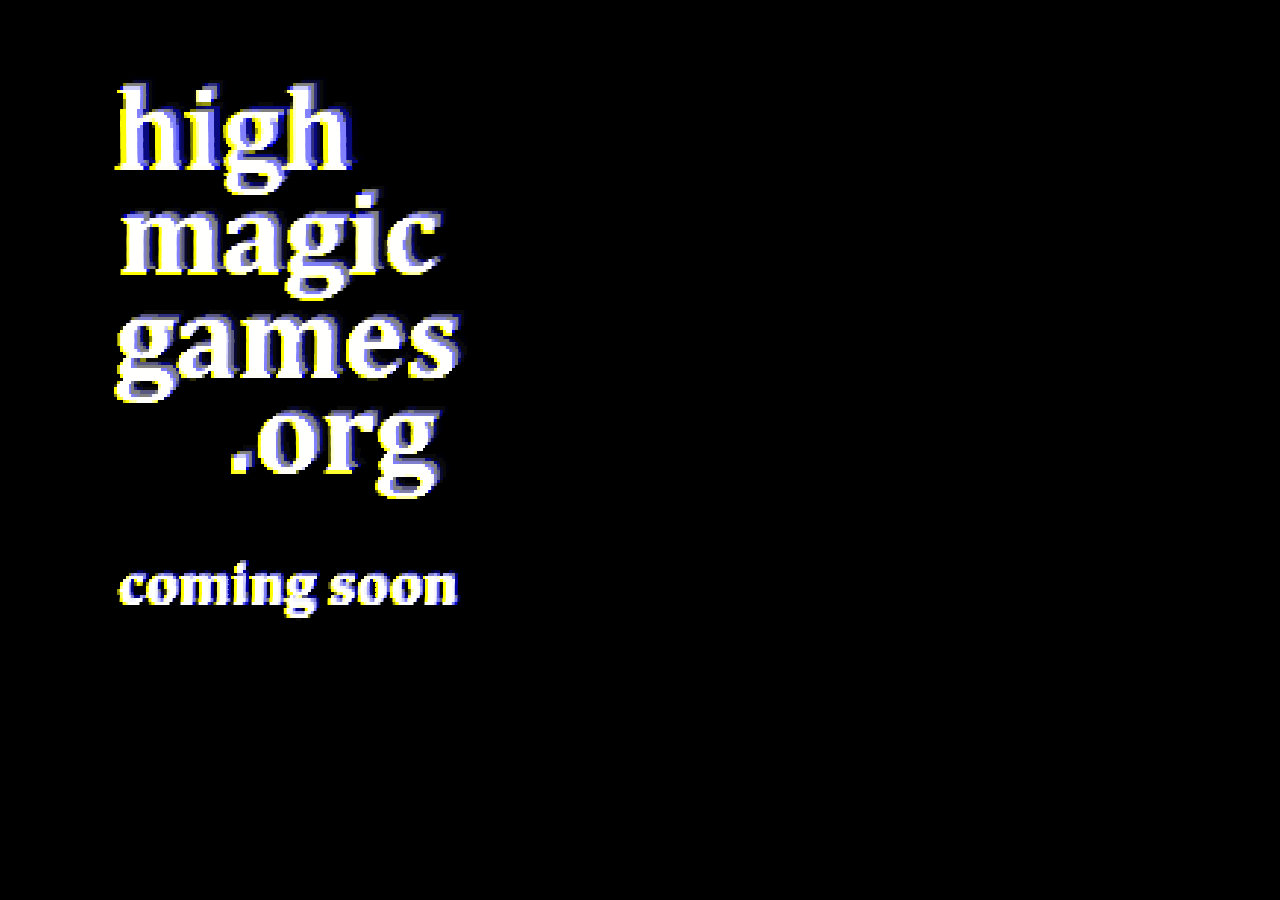
==== index.html @ fdcee91e "Add files via upload" ====
<!DOCTYPE html>
<html>
 <head>
  <meta charset="utf-8">
  <title>HighMagicGames</title>
 </head>
 <body bgcolor="#000000">
  <p><img src="image/soon.gif" alt="Testtest"></p>
 </body>
</html>
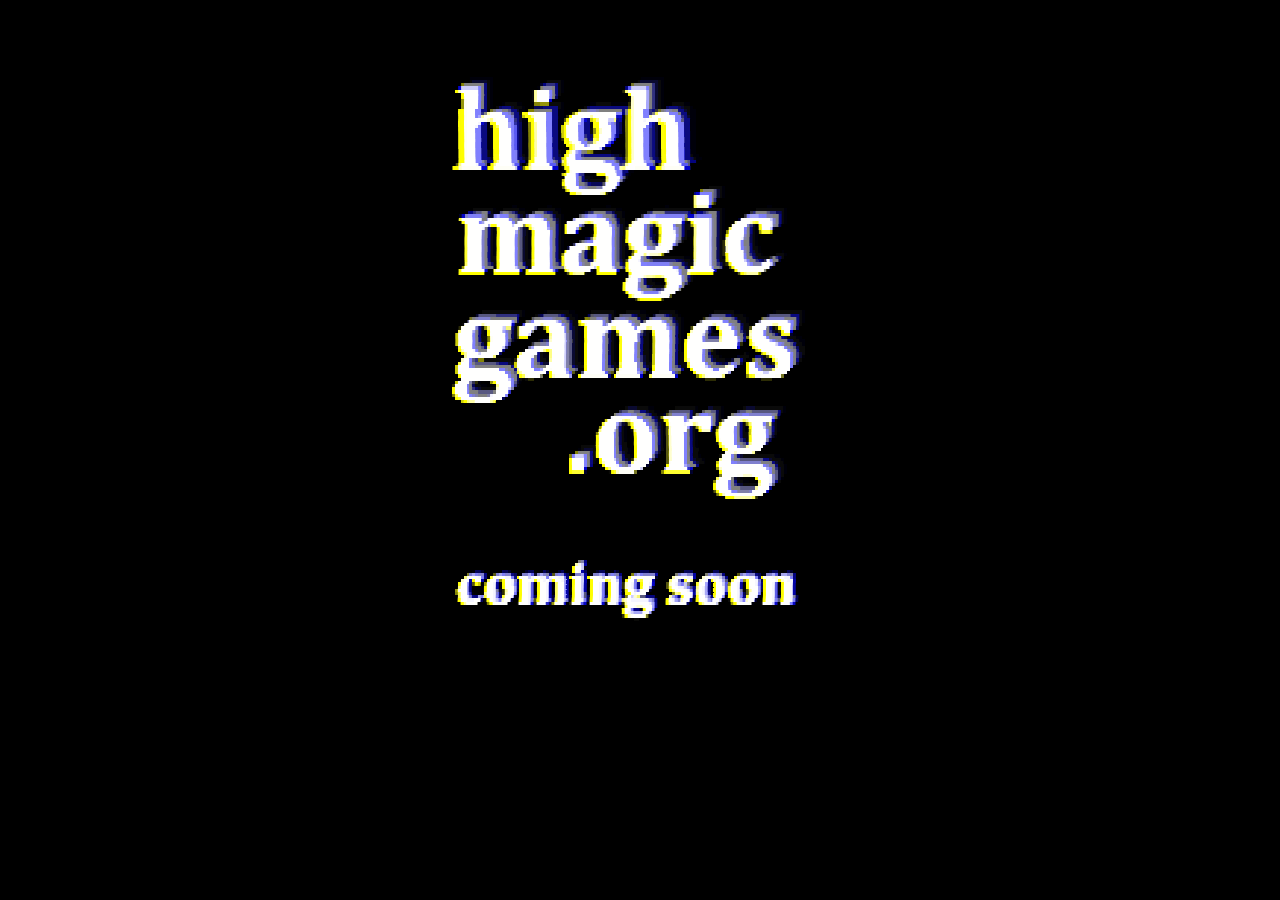
==== commit ad6bf52d: "Add files via upload" ====
--- a/index.html
+++ b/index.html
@@ -5,7 +5,9 @@
   <title>HighMagicGames</title>
  </head>
  <body bgcolor="#000000">
+   <center>
   <p><img src="image/soon.gif" alt="Testtest"></p>
+   </center>
  </body>
 </html>
 
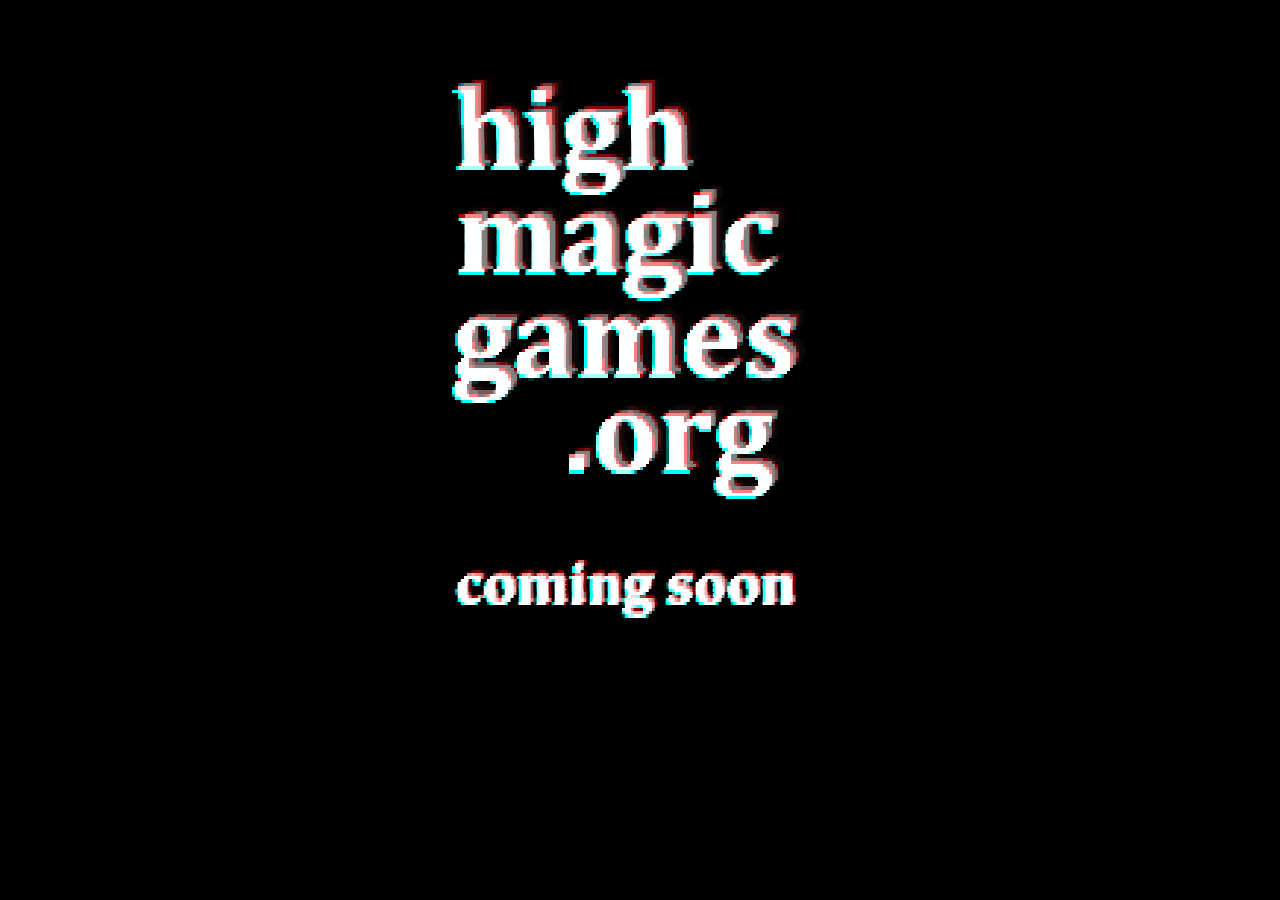
==== commit 993ed4c7: "Add files via upload" ====
--- a/index.html
+++ b/index.html
@@ -3,6 +3,7 @@
  <head>
   <meta charset="utf-8">
   <title>HighMagicGames</title>
+   <link rel="shortcut icon" href="/image/fav.ico" type="image/x-icon">
  </head>
  <body bgcolor="#000000">
    <center>
@@ -11,3 +12,4 @@
  </body>
 </html>
 
+
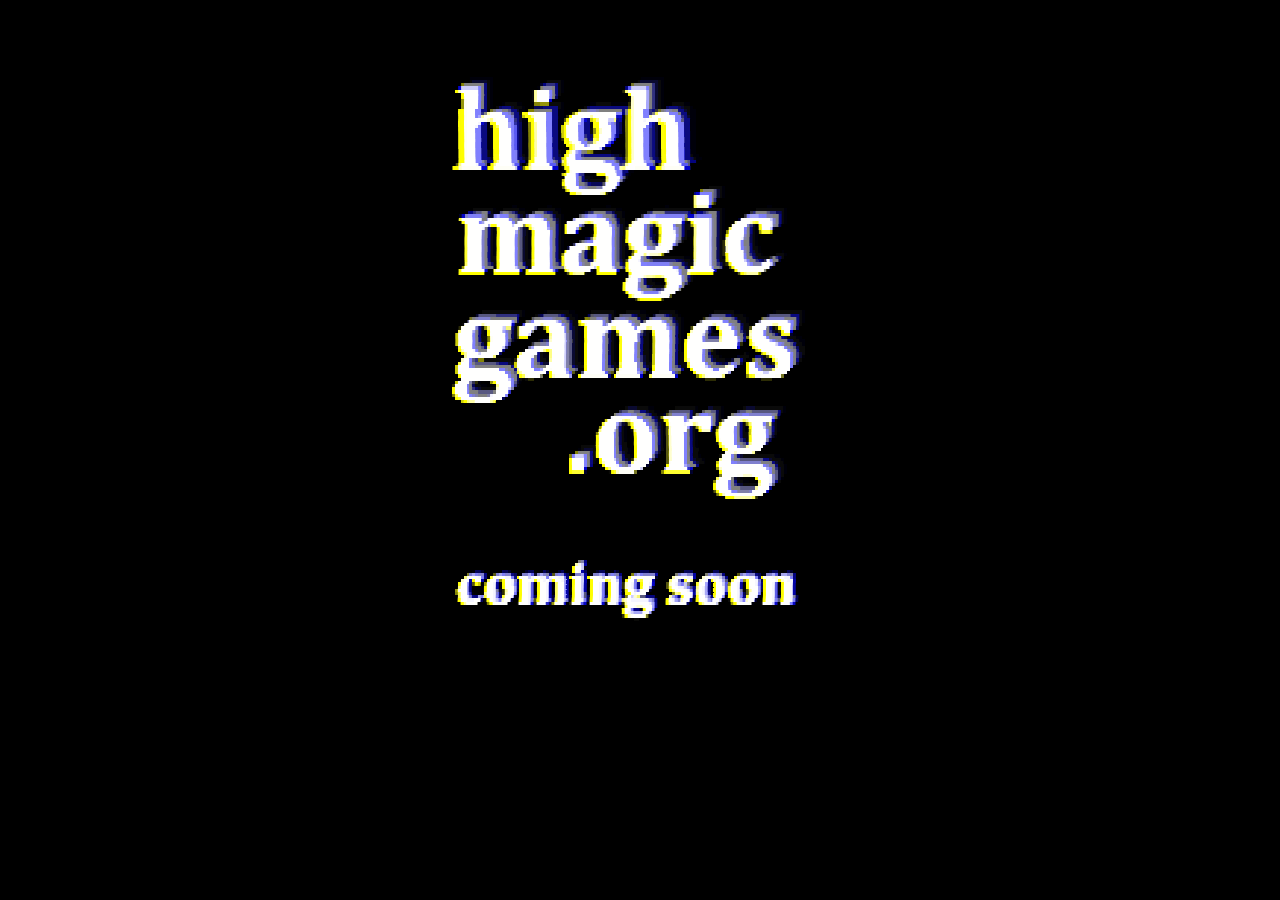
==== commit d583fc46: "Add files via upload" ====
--- a/index.html
+++ b/index.html
@@ -3,7 +3,7 @@
  <head>
   <meta charset="utf-8">
   <title>HighMagicGames</title>
-   <link rel="shortcut icon" href="/image/fav.ico" type="image/x-icon">
+   <link rel="shortcut icon" href="/image/fav2.ico" type="image/x-icon">
  </head>
  <body bgcolor="#000000">
    <center>
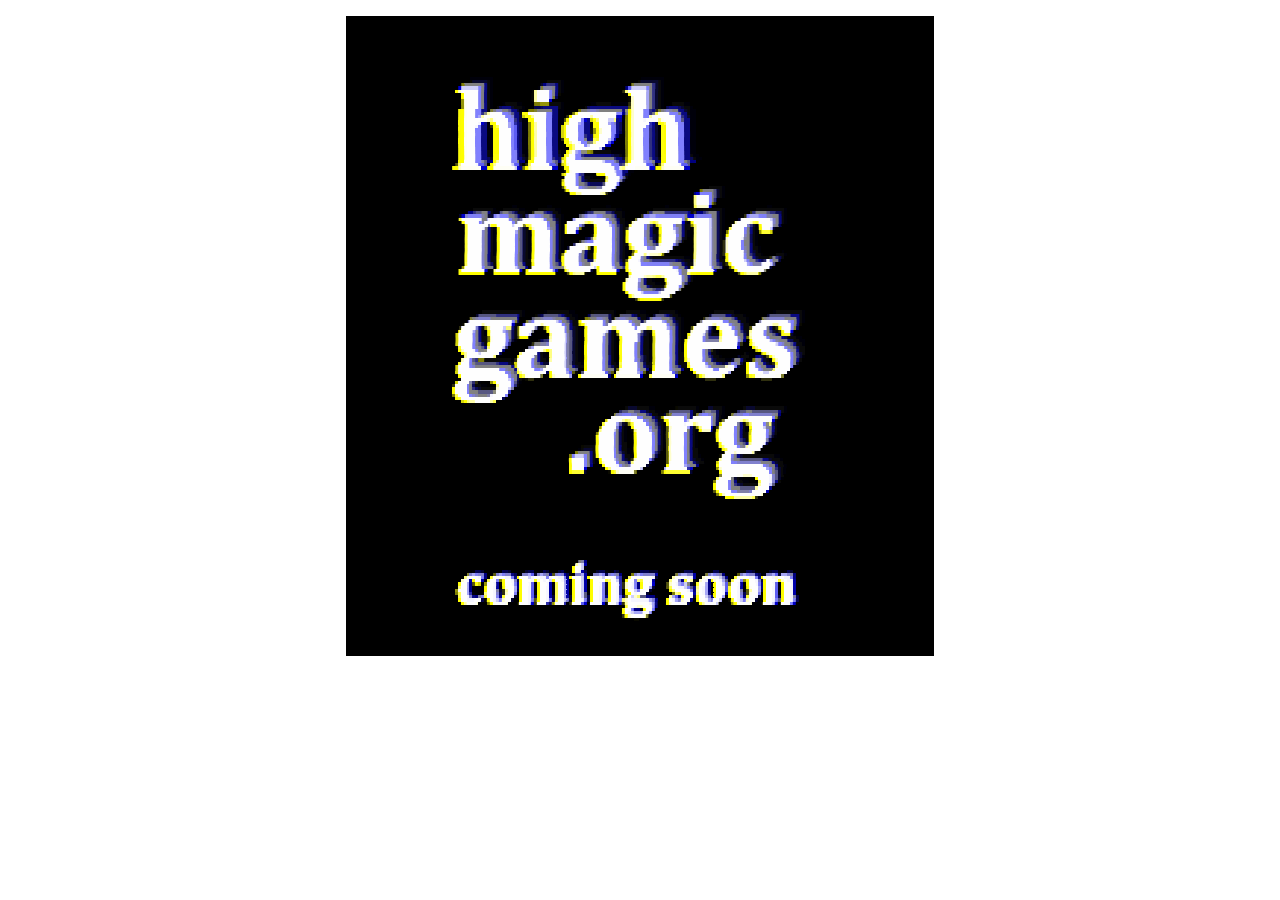
==== commit dda7fa9a: "test" ====
--- a/index.html
+++ b/index.html
@@ -1,15 +1,14 @@
 <!DOCTYPE html>
 <html>
  <head>
+  <meta name="yandex-verification" content="7cb0428f0c196cc7" />
   <meta charset="utf-8">
   <title>HighMagicGames</title>
    <link rel="shortcut icon" href="/image/fav2.ico" type="image/x-icon">
  </head>
- <body bgcolor="#000000">
+ <body bgcolor="#FFFFFF">
    <center>
   <p><img src="image/soon.gif" alt="Testtest"></p>
    </center>
  </body>
 </html>
-
-
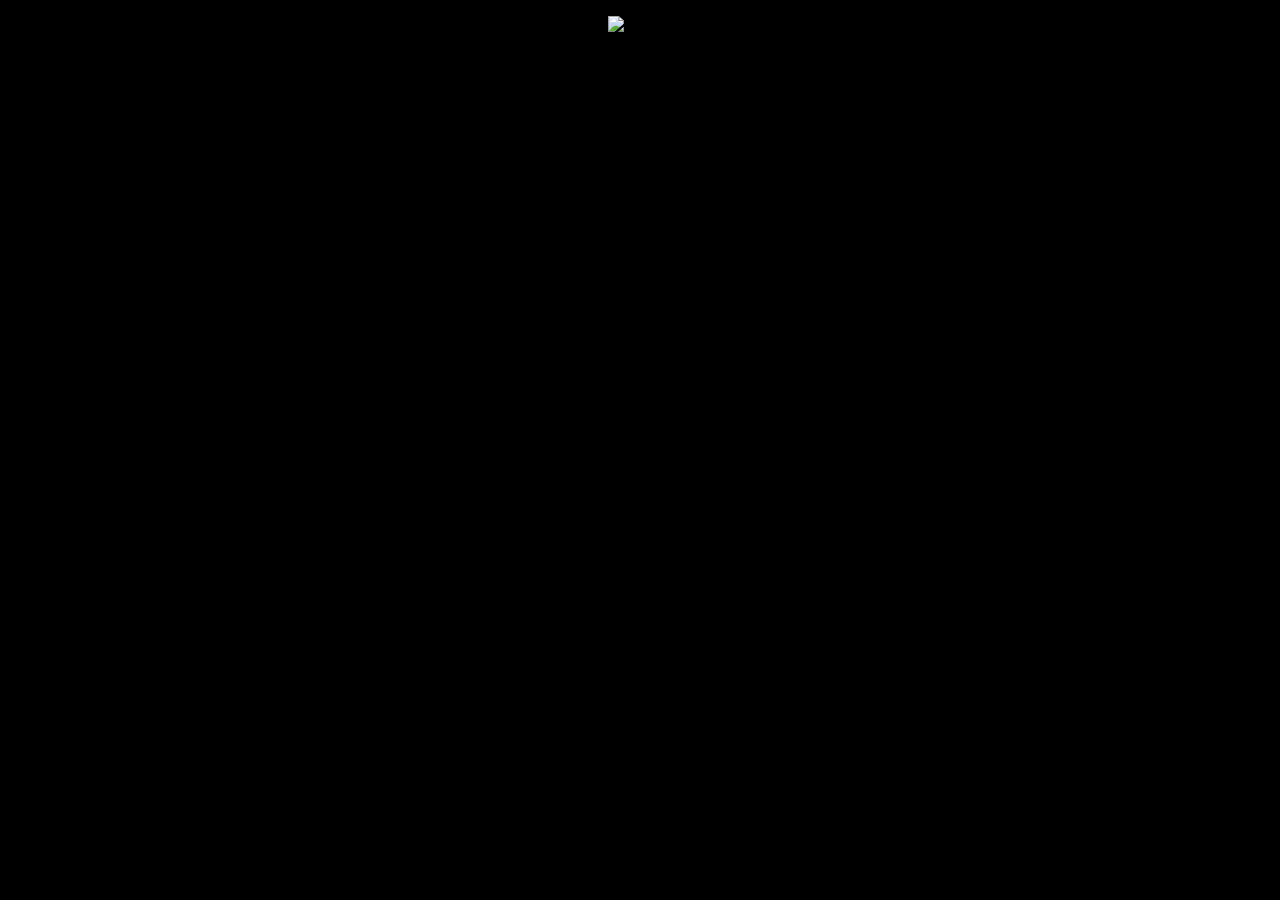
==== commit 666d051b: "test2" ====
--- a/index.html
+++ b/index.html
@@ -6,9 +6,9 @@
   <title>HighMagicGames</title>
    <link rel="shortcut icon" href="/image/fav2.ico" type="image/x-icon">
  </head>
- <body bgcolor="#FFFFFF">
+ <body bgcolor="#000000">
    <center>
-  <p><img src="image/soon.gif" alt="Testtest"></p>
+  <p><img src="image/soon1.gif" alt="Testtest"></p>
    </center>
  </body>
 </html>
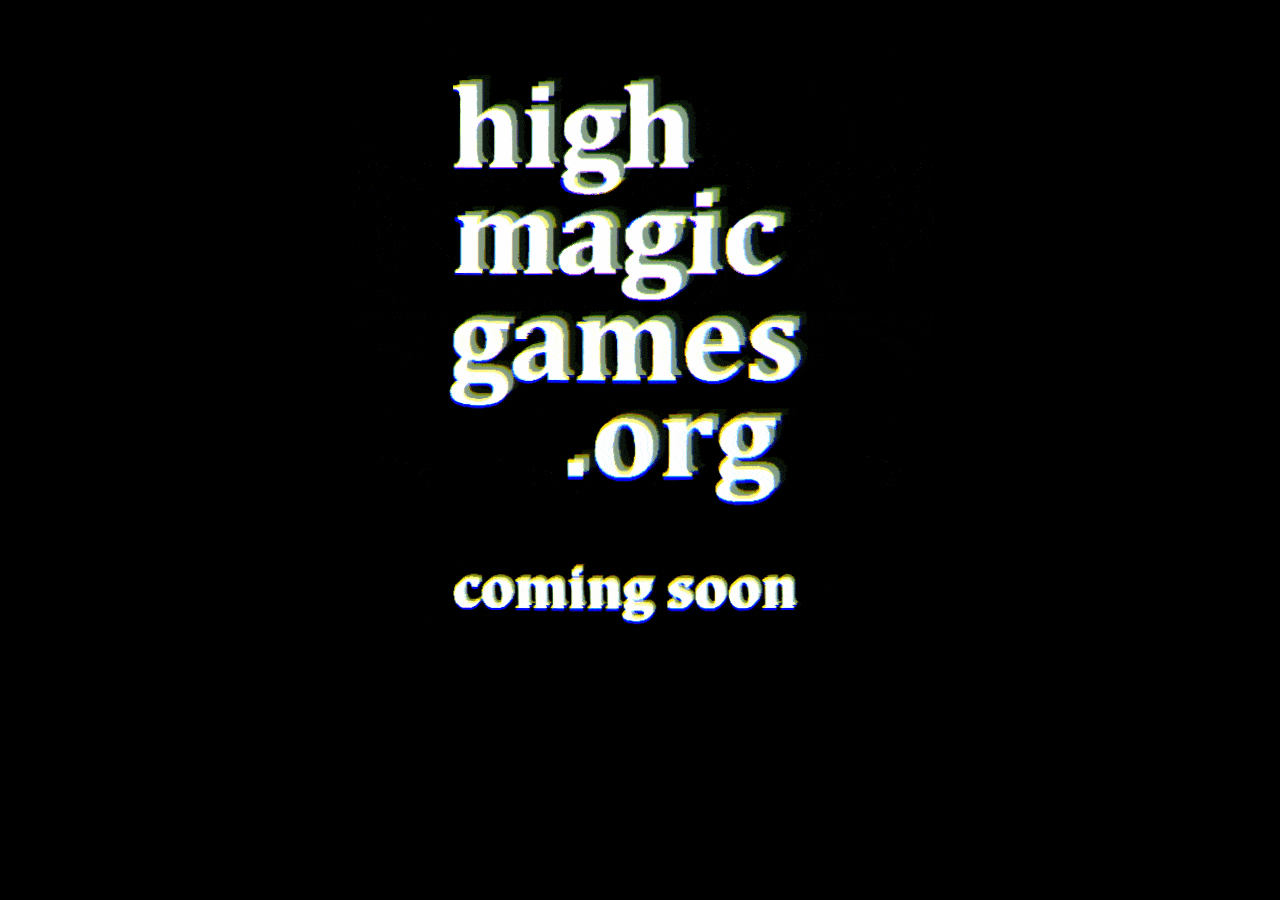
==== commit 13fe7664: "Update index.html" ====
--- a/index.html
+++ b/index.html
@@ -4,7 +4,7 @@
   <meta name="yandex-verification" content="7cb0428f0c196cc7" />
   <meta charset="utf-8">
   <title>HighMagicGames</title>
-   <link rel="shortcut icon" href="/image/fav2.ico" type="image/x-icon">
+   <link rel="shortcut icon" href="/image/fav.ico" type="image/x-icon">
  </head>
  <body bgcolor="#000000">
    <center>
